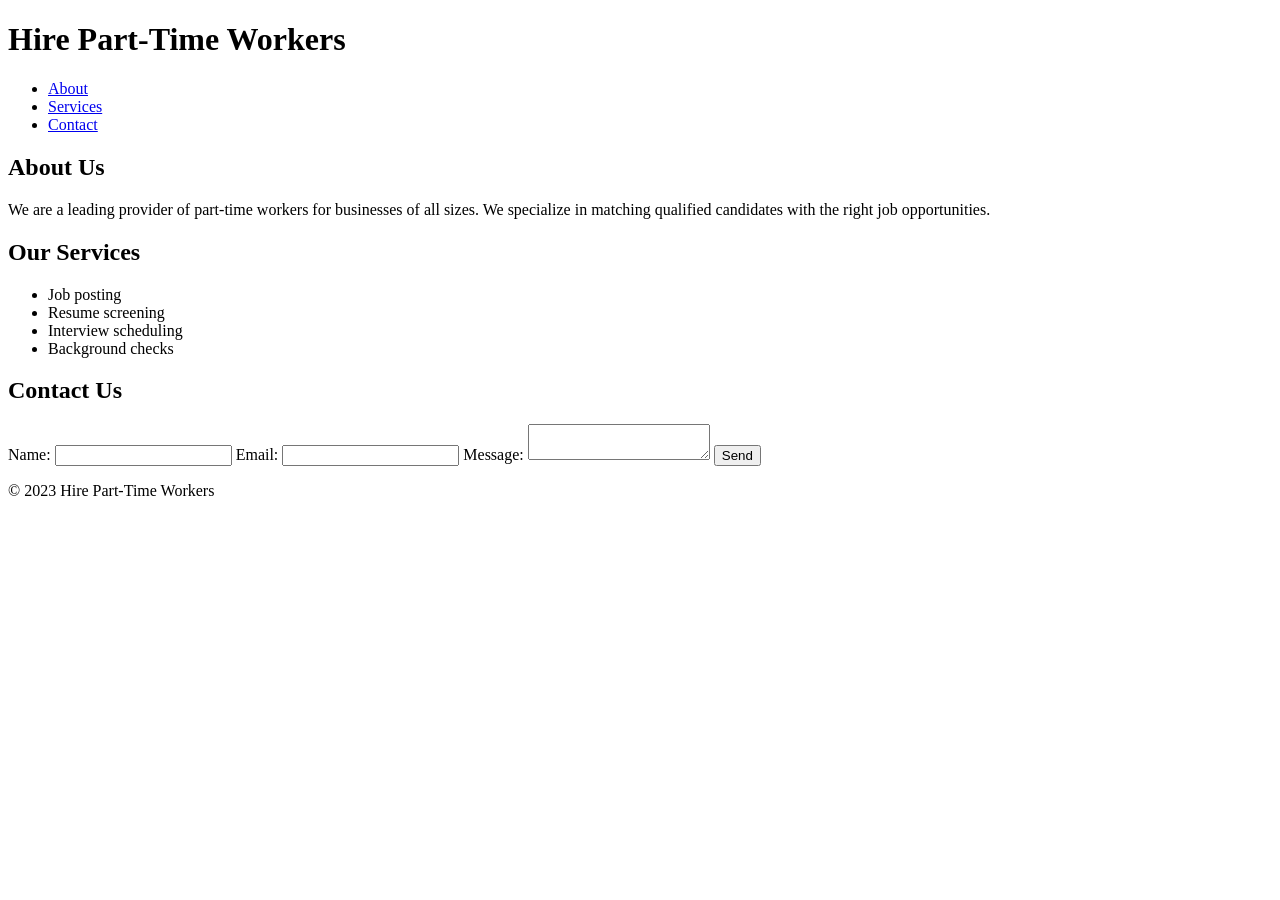
==== mianak.html @ f071b8e3 "Initial commit" ====
<!DOCTYPE html>
<html>
  <head>
    <title>Hire Part-Time Workers</title>
    <link rel="stylesheet" href="style.css">
  </head>
  <body>
    <header>
      <h1>Hire Part-Time Workers</h1>
      <nav>
        <ul>
          <li><a href="#about">About</a></li>
          <li><a href="#services">Services</a></li>
          <li><a href="#contact">Contact</a></li>
        </ul>
      </nav>
    </header>
    <main>
      <section id="about">
        <h2>About Us</h2>
        <p>We are a leading provider of part-time workers for businesses of all sizes. We specialize in matching qualified candidates with the right job opportunities.</p>
      </section>
      <section id="services">
        <h2>Our Services</h2>
        <ul>
          <li>Job posting</li>
          <li>Resume screening</li>
          <li>Interview scheduling</li>
          <li>Background checks</li>
        </ul>
      </section>
      <section id="contact">
        <h2>Contact Us</h2>
        <form action="submit-form.php" method="post">
          <label for="name">Name:</label>
          <input type="text" id="name" name="name">
          <label for="email">Email:</label>
          <input type="email" id="email" name="email">
          <label for="message">Message:</label>
          <textarea id="message" name="message"></textarea>
          <input type="submit" value="Send">
        </form>
      </section>
    </main>
    <footer>
      <p>&copy; 2023 Hire Part-Time Workers</p>
    </footer>
    <script src="script.js"></script>
  </body>
</html>
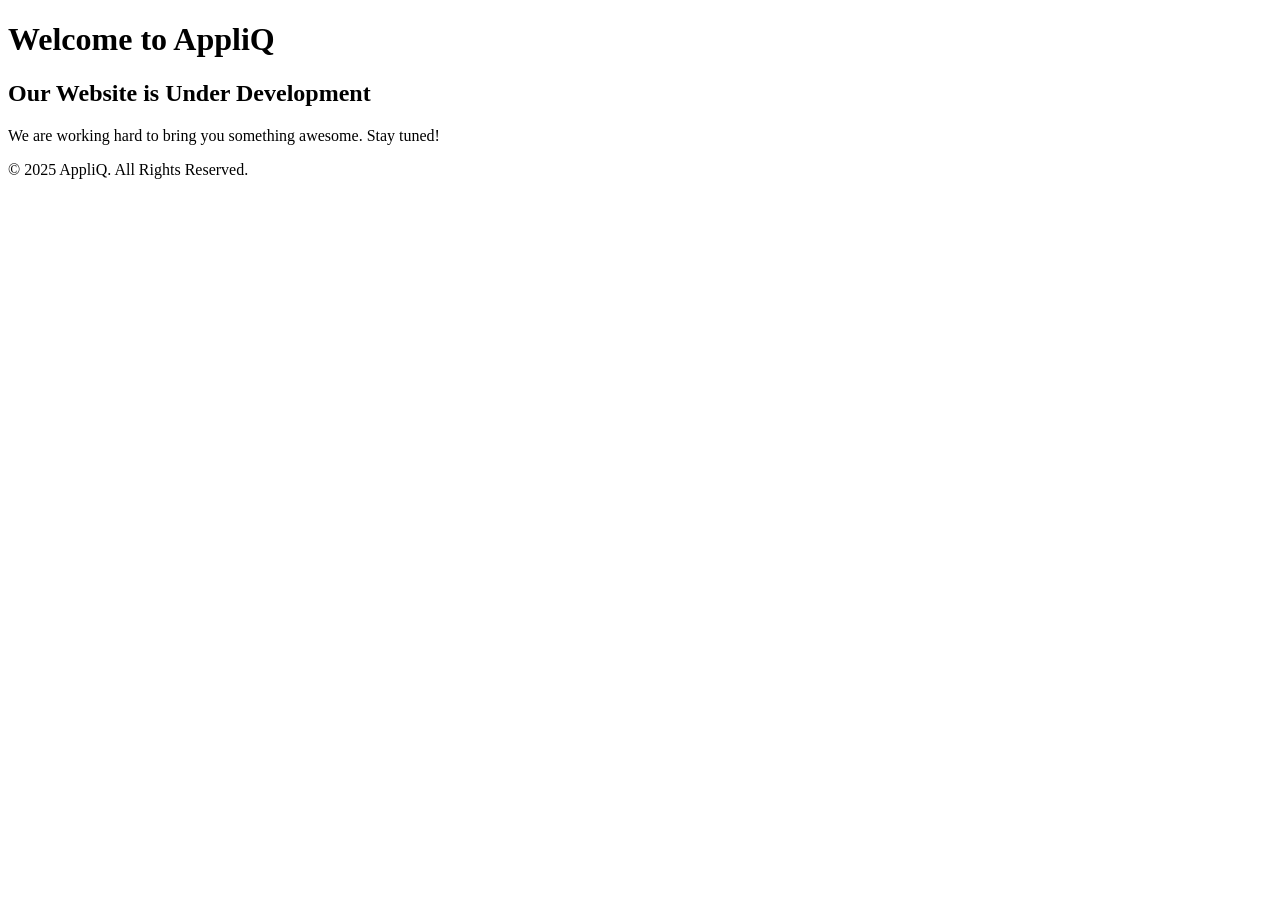
==== commit 96063a74: "Update mianak.html" ====
--- a/mianak.html
+++ b/mianak.html
@@ -1,50 +1,24 @@
 <!DOCTYPE html>
-<html>
-  <head>
-    <title>Hire Part-Time Workers</title>
-    <link rel="stylesheet" href="style.css">
-  </head>
-  <body>
-    <header>
-      <h1>Hire Part-Time Workers</h1>
-      <nav>
-        <ul>
-          <li><a href="#about">About</a></li>
-          <li><a href="#services">Services</a></li>
-          <li><a href="#contact">Contact</a></li>
-        </ul>
-      </nav>
-    </header>
-    <main>
-      <section id="about">
-        <h2>About Us</h2>
-        <p>We are a leading provider of part-time workers for businesses of all sizes. We specialize in matching qualified candidates with the right job opportunities.</p>
-      </section>
-      <section id="services">
-        <h2>Our Services</h2>
-        <ul>
-          <li>Job posting</li>
-          <li>Resume screening</li>
-          <li>Interview scheduling</li>
-          <li>Background checks</li>
-        </ul>
-      </section>
-      <section id="contact">
-        <h2>Contact Us</h2>
-        <form action="submit-form.php" method="post">
-          <label for="name">Name:</label>
-          <input type="text" id="name" name="name">
-          <label for="email">Email:</label>
-          <input type="email" id="email" name="email">
-          <label for="message">Message:</label>
-          <textarea id="message" name="message"></textarea>
-          <input type="submit" value="Send">
-        </form>
-      </section>
-    </main>
-    <footer>
-      <p>&copy; 2023 Hire Part-Time Workers</p>
-    </footer>
+<html lang="en">
+<head>
+    <meta charset="UTF-8">
+    <meta name="viewport" content="width=device-width, initial-scale=1.0">
+    <meta http-equiv="X-UA-Compatible" content="ie=edge">
+    <title>AppliQ - Website Under Development</title>
+    <link rel="stylesheet" href="styles.css">
+</head>
+<body>
+    <div class="container">
+        <div class="content">
+            <h1>Welcome to AppliQ</h1>
+            <h2>Our Website is Under Development</h2>
+            <p>We are working hard to bring you something awesome. Stay tuned!</p>
+            <div class="loader">
+                <span></span><span></span><span></span>
+            </div>
+            <p class="footer">© 2025 AppliQ. All Rights Reserved.</p>
+        </div>
+    </div>
     <script src="script.js"></script>
-  </body>
+</body>
 </html>
